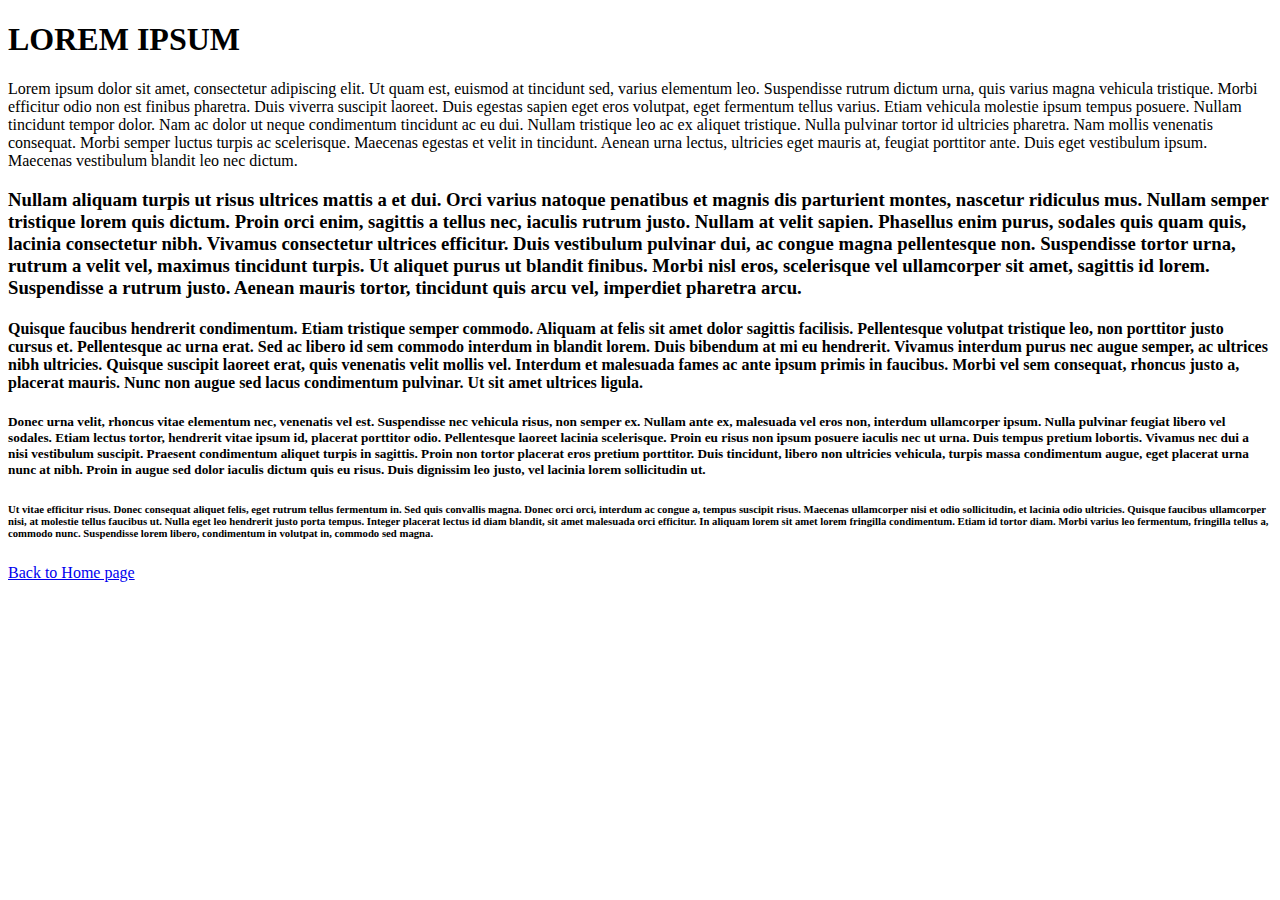
==== exercises/page-1.html @ 2db12dcf "index + page-1" ====
<!DOCTYPE html>
<html lang="en">
    <head>
        <meta charset="UTF-8">
        <meta http-equiv="X-UA-Compatible" content="IE=edge">
        <meta name="viewport" content="width=device-width,initial-scale=1.0">
        <title>page-1</title>

    </head>

    <body>

        <h1>LOREM IPSUM</h1>

        <p>
        Lorem ipsum dolor sit amet, consectetur adipiscing elit. Ut quam est, euismod at tincidunt sed, varius elementum leo. Suspendisse rutrum dictum urna, quis varius magna vehicula tristique. Morbi efficitur odio non est finibus pharetra. Duis viverra suscipit laoreet. Duis egestas sapien eget eros volutpat, eget fermentum tellus varius. Etiam vehicula molestie ipsum tempus posuere. Nullam tincidunt tempor dolor. Nam ac dolor ut neque condimentum tincidunt ac eu dui. Nullam tristique leo ac ex aliquet tristique. Nulla pulvinar tortor id ultricies pharetra. Nam mollis venenatis consequat. Morbi semper luctus turpis ac scelerisque. Maecenas egestas et velit in tincidunt. Aenean urna lectus, ultricies eget mauris at, feugiat porttitor ante. Duis eget vestibulum ipsum. Maecenas vestibulum blandit leo nec dictum.
        </p>

        <h3>
        Nullam aliquam turpis ut risus ultrices mattis a et dui. Orci varius natoque penatibus et magnis dis parturient montes, nascetur ridiculus mus. Nullam semper tristique lorem quis dictum. Proin orci enim, sagittis a tellus nec, iaculis rutrum justo. Nullam at velit sapien. Phasellus enim purus, sodales quis quam quis, lacinia consectetur nibh. Vivamus consectetur ultrices efficitur. Duis vestibulum pulvinar dui, ac congue magna pellentesque non. Suspendisse tortor urna, rutrum a velit vel, maximus tincidunt turpis. Ut aliquet purus ut blandit finibus. Morbi nisl eros, scelerisque vel ullamcorper sit amet, sagittis id lorem. Suspendisse a rutrum justo. Aenean mauris tortor, tincidunt quis arcu vel, imperdiet pharetra arcu.
        </h3>

        <h4>
        Quisque faucibus hendrerit condimentum. Etiam tristique semper commodo. Aliquam at felis sit amet dolor sagittis facilisis. Pellentesque volutpat tristique leo, non porttitor justo cursus et. Pellentesque ac urna erat. Sed ac libero id sem commodo interdum in blandit lorem. Duis bibendum at mi eu hendrerit. Vivamus interdum purus nec augue semper, ac ultrices nibh ultricies. Quisque suscipit laoreet erat, quis venenatis velit mollis vel. Interdum et malesuada fames ac ante ipsum primis in faucibus. Morbi vel sem consequat, rhoncus justo a, placerat mauris. Nunc non augue sed lacus condimentum pulvinar. Ut sit amet ultrices ligula.
        </h4>

        <h5>
        Donec urna velit, rhoncus vitae elementum nec, venenatis vel est. Suspendisse nec vehicula risus, non semper ex. Nullam ante ex, malesuada vel eros non, interdum ullamcorper ipsum. Nulla pulvinar feugiat libero vel sodales. Etiam lectus tortor, hendrerit vitae ipsum id, placerat porttitor odio. Pellentesque laoreet lacinia scelerisque. Proin eu risus non ipsum posuere iaculis nec ut urna. Duis tempus pretium lobortis. Vivamus nec dui a nisi vestibulum suscipit. Praesent condimentum aliquet turpis in sagittis. Proin non tortor placerat eros pretium porttitor. Duis tincidunt, libero non ultricies vehicula, turpis massa condimentum augue, eget placerat urna nunc at nibh. Proin in augue sed dolor iaculis dictum quis eu risus. Duis dignissim leo justo, vel lacinia lorem sollicitudin ut.
        </h5>

        <h6>
        Ut vitae efficitur risus. Donec consequat aliquet felis, eget rutrum tellus fermentum in. Sed quis convallis magna. Donec orci orci, interdum ac congue a, tempus suscipit risus. Maecenas ullamcorper nisi et odio sollicitudin, et lacinia odio ultricies. Quisque faucibus ullamcorper nisi, at molestie tellus faucibus ut. Nulla eget leo hendrerit justo porta tempus. Integer placerat lectus id diam blandit, sit amet malesuada orci efficitur. In aliquam lorem sit amet lorem fringilla condimentum. Etiam id tortor diam. Morbi varius leo fermentum, fringilla tellus a, commodo nunc. Suspendisse lorem libero, condimentum in volutpat in, commodo sed magna. 
        </h6>

        <p><a href="../index.html">Back to Home page</a></p>
    </body>

</html>
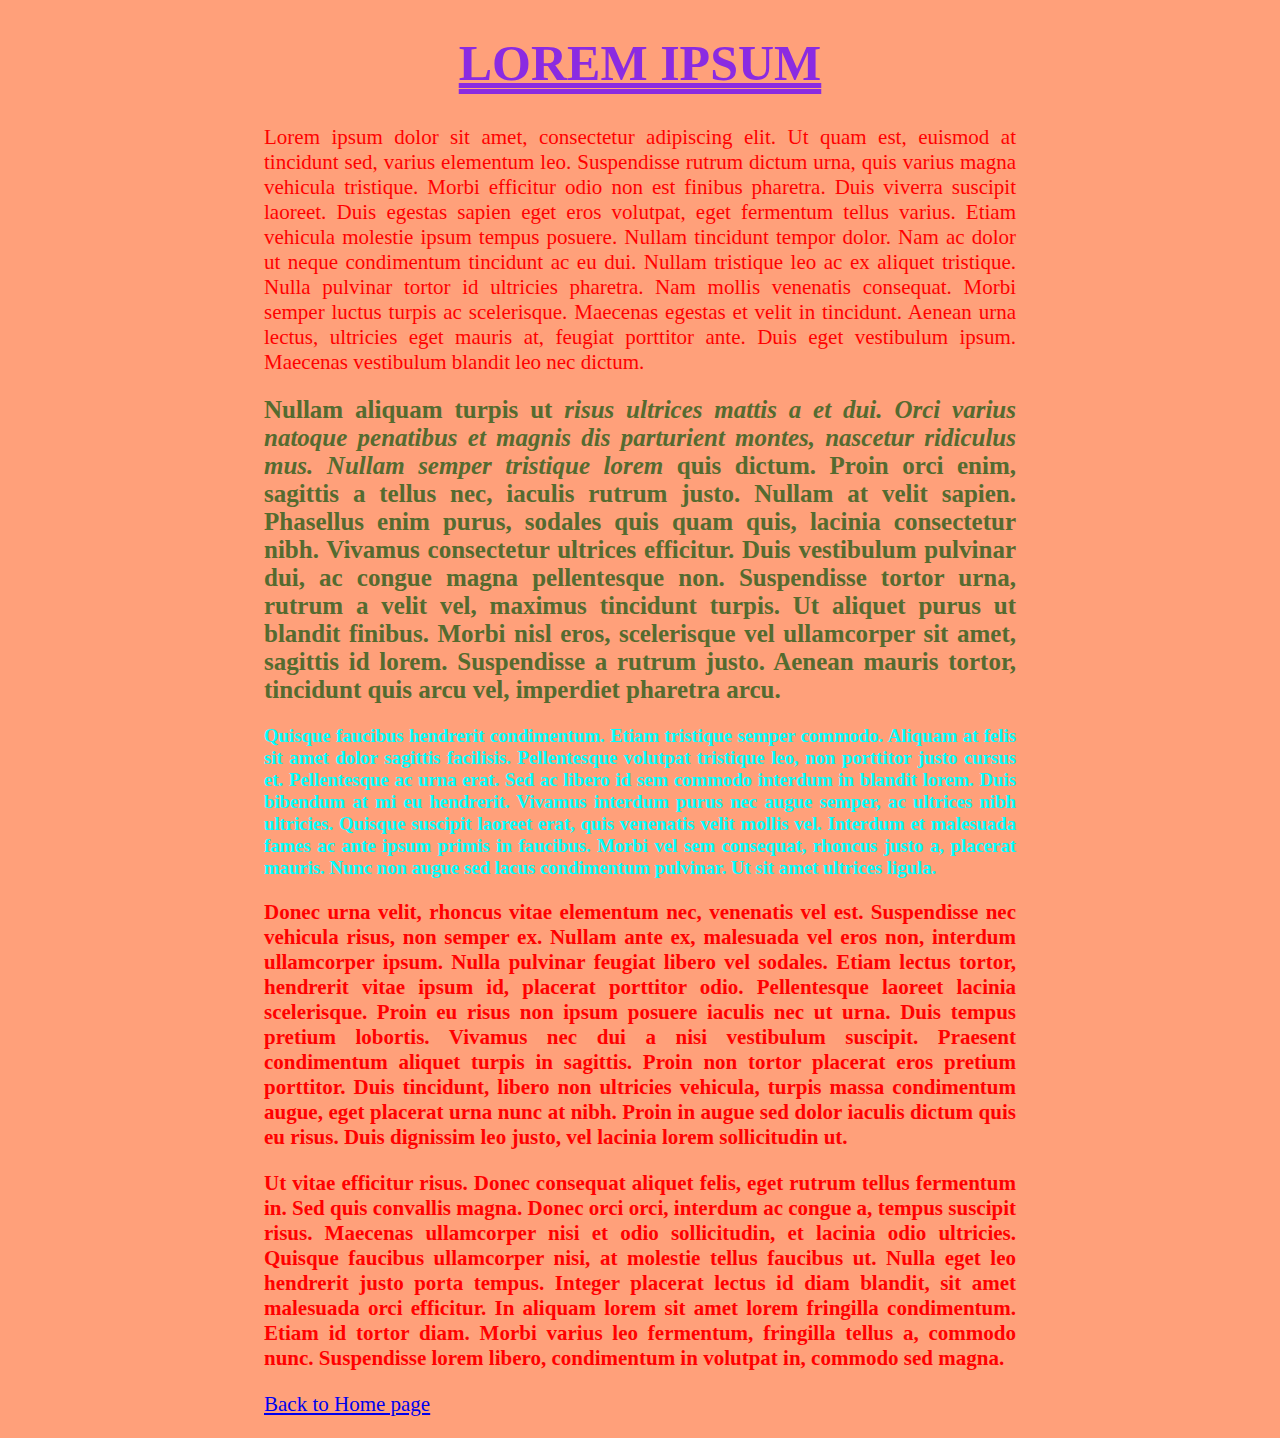
==== commit f62385ee: "Add files via upload" ====
--- a/exercises/page-1.html
+++ b/exercises/page-1.html
@@ -5,32 +5,55 @@
         <meta http-equiv="X-UA-Compatible" content="IE=edge">
         <meta name="viewport" content="width=device-width,initial-scale=1.0">
         <title>page-1</title>
+        <link rel="stylesheet" href="assets/css/style-1.css">
 
     </head>
 
     <body>
-
-        <h1>LOREM IPSUM</h1>
+        <h1 class="title">LOREM IPSUM</h1>
 
         <p>
-        Lorem ipsum dolor sit amet, consectetur adipiscing elit. Ut quam est, euismod at tincidunt sed, varius elementum leo. Suspendisse rutrum dictum urna, quis varius magna vehicula tristique. Morbi efficitur odio non est finibus pharetra. Duis viverra suscipit laoreet. Duis egestas sapien eget eros volutpat, eget fermentum tellus varius. Etiam vehicula molestie ipsum tempus posuere. Nullam tincidunt tempor dolor. Nam ac dolor ut neque condimentum tincidunt ac eu dui. Nullam tristique leo ac ex aliquet tristique. Nulla pulvinar tortor id ultricies pharetra. Nam mollis venenatis consequat. Morbi semper luctus turpis ac scelerisque. Maecenas egestas et velit in tincidunt. Aenean urna lectus, ultricies eget mauris at, feugiat porttitor ante. Duis eget vestibulum ipsum. Maecenas vestibulum blandit leo nec dictum.
+        Lorem ipsum dolor sit amet, consectetur adipiscing elit. Ut quam est, euismod at tincidunt sed, varius elementum leo. Suspendisse rutrum dictum urna,
+        quis varius magna vehicula tristique. Morbi efficitur odio non est finibus pharetra. Duis viverra suscipit laoreet. Duis egestas sapien eget eros volutpat,
+        eget fermentum tellus varius. Etiam vehicula molestie ipsum tempus posuere. Nullam tincidunt tempor dolor. Nam ac dolor ut neque condimentum tincidunt ac eu
+        dui. Nullam tristique leo ac ex aliquet tristique. Nulla pulvinar tortor id ultricies pharetra. Nam mollis venenatis consequat. Morbi semper luctus turpis ac
+        scelerisque. Maecenas egestas et velit in tincidunt. Aenean urna lectus, ultricies eget mauris at, feugiat porttitor ante. Duis eget vestibulum ipsum.
+        Maecenas vestibulum blandit leo nec dictum.
         </p>
 
+        <h2 class="title" id="subtitle" >
+        Nullam aliquam turpis ut <i> risus ultrices mattis a et dui. Orci varius natoque penatibus et magnis dis parturient montes, nascetur ridiculus mus. 
+        Nullam semper tristique lorem</i> quis dictum. Proin orci enim, sagittis a tellus nec, iaculis rutrum justo. Nullam at velit sapien. Phasellus enim purus, 
+        sodales quis quam quis, lacinia consectetur nibh. Vivamus consectetur ultrices efficitur. Duis vestibulum pulvinar dui, ac congue magna pellentesque non. 
+        Suspendisse tortor urna, rutrum a velit vel, maximus tincidunt turpis. Ut aliquet purus ut blandit finibus. Morbi nisl eros, scelerisque vel ullamcorper sit 
+        amet, sagittis id lorem. Suspendisse a rutrum justo. Aenean mauris tortor, tincidunt quis arcu vel, imperdiet pharetra arcu.
+        </h2>
+
         <h3>
-        Nullam aliquam turpis ut risus ultrices mattis a et dui. Orci varius natoque penatibus et magnis dis parturient montes, nascetur ridiculus mus. Nullam semper tristique lorem quis dictum. Proin orci enim, sagittis a tellus nec, iaculis rutrum justo. Nullam at velit sapien. Phasellus enim purus, sodales quis quam quis, lacinia consectetur nibh. Vivamus consectetur ultrices efficitur. Duis vestibulum pulvinar dui, ac congue magna pellentesque non. Suspendisse tortor urna, rutrum a velit vel, maximus tincidunt turpis. Ut aliquet purus ut blandit finibus. Morbi nisl eros, scelerisque vel ullamcorper sit amet, sagittis id lorem. Suspendisse a rutrum justo. Aenean mauris tortor, tincidunt quis arcu vel, imperdiet pharetra arcu.
+        Quisque faucibus hendrerit condimentum. Etiam tristique semper commodo. Aliquam at felis sit amet dolor sagittis facilisis. Pellentesque volutpat tristique leo, 
+        non porttitor justo cursus et. Pellentesque ac urna erat. Sed ac libero id sem commodo interdum in blandit lorem. Duis bibendum at mi eu hendrerit. Vivamus 
+        interdum purus nec augue semper, ac ultrices nibh ultricies. Quisque suscipit laoreet erat, quis venenatis velit mollis vel. Interdum et malesuada fames ac ante 
+        ipsum primis in faucibus. Morbi vel sem consequat, rhoncus justo a, placerat mauris. Nunc non augue sed lacus condimentum pulvinar. Ut sit amet ultrices ligula.
         </h3>
+        
+        <b>
+        <p>
+        Donec urna velit, rhoncus vitae elementum nec, venenatis vel est. Suspendisse nec vehicula risus, non semper ex. Nullam ante ex, malesuada vel eros non,
+        interdum ullamcorper ipsum. Nulla pulvinar feugiat libero vel sodales. Etiam lectus tortor, hendrerit vitae ipsum id, placerat porttitor odio. Pellentesque 
+        laoreet lacinia scelerisque. Proin eu risus non ipsum posuere iaculis nec ut urna. Duis tempus pretium lobortis. Vivamus nec dui a nisi vestibulum suscipit. 
+        Praesent condimentum aliquet turpis in sagittis. Proin non tortor placerat eros pretium porttitor. Duis tincidunt, libero non ultricies vehicula, turpis massa 
+        condimentum augue, eget placerat urna nunc at nibh. Proin in augue sed dolor iaculis dictum quis eu risus. Duis dignissim leo justo, vel lacinia lorem 
+        sollicitudin ut.
+        </p>
 
-        <h4>
-        Quisque faucibus hendrerit condimentum. Etiam tristique semper commodo. Aliquam at felis sit amet dolor sagittis facilisis. Pellentesque volutpat tristique leo, non porttitor justo cursus et. Pellentesque ac urna erat. Sed ac libero id sem commodo interdum in blandit lorem. Duis bibendum at mi eu hendrerit. Vivamus interdum purus nec augue semper, ac ultrices nibh ultricies. Quisque suscipit laoreet erat, quis venenatis velit mollis vel. Interdum et malesuada fames ac ante ipsum primis in faucibus. Morbi vel sem consequat, rhoncus justo a, placerat mauris. Nunc non augue sed lacus condimentum pulvinar. Ut sit amet ultrices ligula.
-        </h4>
-
-        <h5>
-        Donec urna velit, rhoncus vitae elementum nec, venenatis vel est. Suspendisse nec vehicula risus, non semper ex. Nullam ante ex, malesuada vel eros non, interdum ullamcorper ipsum. Nulla pulvinar feugiat libero vel sodales. Etiam lectus tortor, hendrerit vitae ipsum id, placerat porttitor odio. Pellentesque laoreet lacinia scelerisque. Proin eu risus non ipsum posuere iaculis nec ut urna. Duis tempus pretium lobortis. Vivamus nec dui a nisi vestibulum suscipit. Praesent condimentum aliquet turpis in sagittis. Proin non tortor placerat eros pretium porttitor. Duis tincidunt, libero non ultricies vehicula, turpis massa condimentum augue, eget placerat urna nunc at nibh. Proin in augue sed dolor iaculis dictum quis eu risus. Duis dignissim leo justo, vel lacinia lorem sollicitudin ut.
-        </h5>
-
-        <h6>
-        Ut vitae efficitur risus. Donec consequat aliquet felis, eget rutrum tellus fermentum in. Sed quis convallis magna. Donec orci orci, interdum ac congue a, tempus suscipit risus. Maecenas ullamcorper nisi et odio sollicitudin, et lacinia odio ultricies. Quisque faucibus ullamcorper nisi, at molestie tellus faucibus ut. Nulla eget leo hendrerit justo porta tempus. Integer placerat lectus id diam blandit, sit amet malesuada orci efficitur. In aliquam lorem sit amet lorem fringilla condimentum. Etiam id tortor diam. Morbi varius leo fermentum, fringilla tellus a, commodo nunc. Suspendisse lorem libero, condimentum in volutpat in, commodo sed magna. 
-        </h6>
+        <p>
+        Ut vitae efficitur risus. Donec consequat aliquet felis, eget rutrum tellus fermentum in. Sed quis convallis magna. Donec orci orci, interdum ac congue a, 
+        tempus suscipit risus. Maecenas ullamcorper nisi et odio sollicitudin, et lacinia odio ultricies. Quisque faucibus ullamcorper nisi, at molestie tellus 
+        faucibus ut. Nulla eget leo hendrerit justo porta tempus. Integer placerat lectus id diam blandit, sit amet malesuada orci efficitur. In aliquam lorem sit amet 
+        lorem fringilla condimentum. Etiam id tortor diam. Morbi varius leo fermentum, fringilla tellus a, commodo nunc. Suspendisse lorem libero, condimentum in 
+        volutpat in, commodo sed magna. 
+        </p>
+        </b>
 
         <p><a href="../index.html">Back to Home page</a></p>
     </body>
--- a/exercises/assets/css/style-1.css
+++ b/exercises/assets/css/style-1.css
@@ -0,0 +1,38 @@
+body { 
+    background-color: lightsalmon;
+}
+
+p{
+    font-size: 21px;
+    color:red;
+}
+
+body{
+    padding-left: 20%;
+    padding-right: 20%;
+    text-align: justify;
+}
+
+.title{ 
+    text-decoration: underline;
+    text-decoration-style: double;
+}
+
+#subtitle{
+    text-decoration: none;
+    font-size: 25px;
+}
+
+h1{
+    font-size: 50px;
+    text-align: center;
+    color: blueviolet;
+}
+
+h2{
+    color:darkolivegreen;
+}
+
+h3{
+    color: cyan;
+}